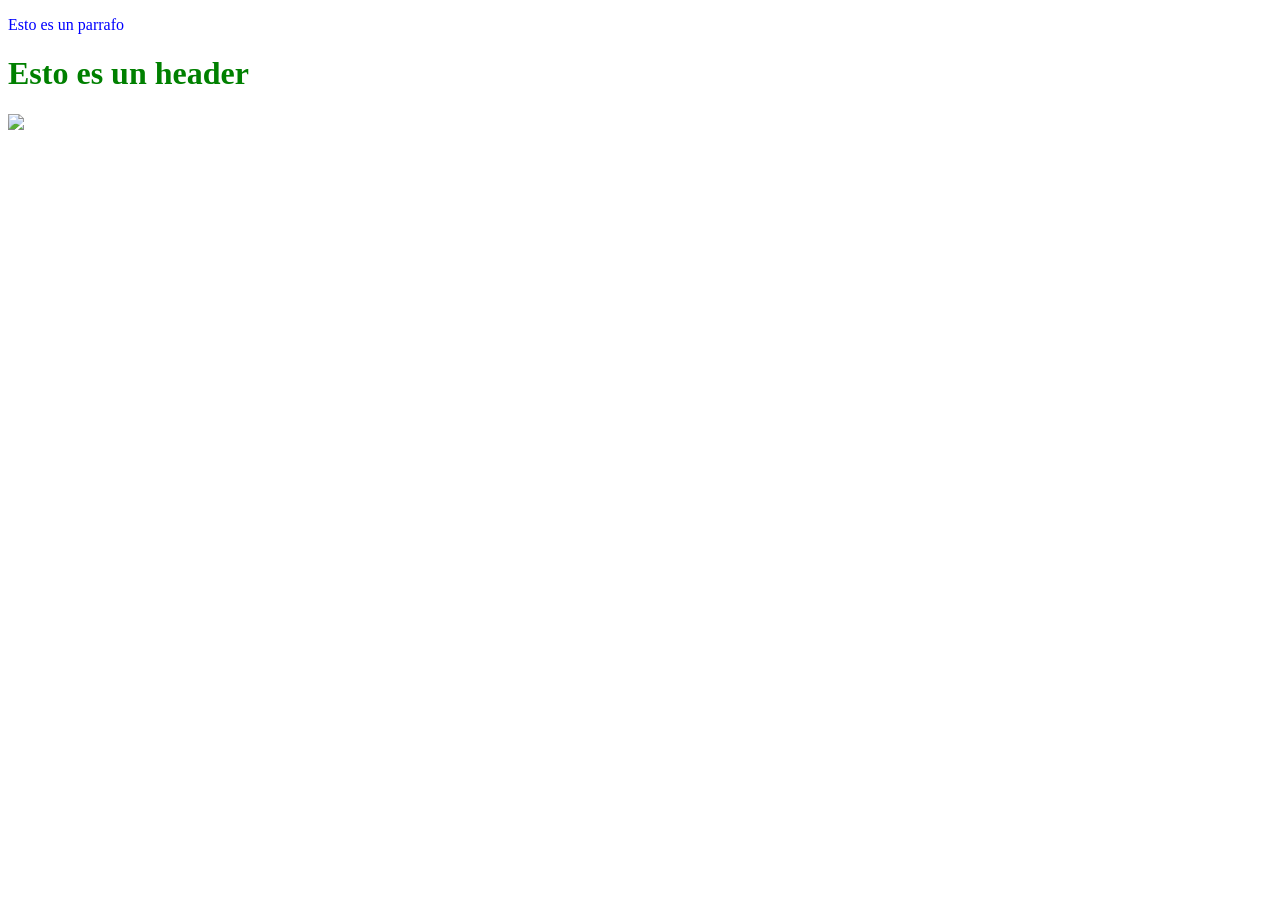
==== index.html @ 5e1d285b "Imagen en index" ====
<!DOCTYPE html>
<html lang="en">
<head>
    <meta charset="UTF-8">
    <link rel="stylesheet" href="styles/style.css">
    <title>INICIO P01</title>
</head>
<body>
    <p>Esto es un parrafo</p>
    <h1>Esto es un header</h1>
    <img src="https://oci02.img.iteso.mx/Identidades-De-Instancia/ITESO/Logos%20ITESO/Logo-ITESO-Principal-FondoAzul.png">
</body>
</html>
---- styles/style.css ----
h1 {
    color: green;
}
p {
    color: blue;
}
table {
    background-color: lightblue;
}
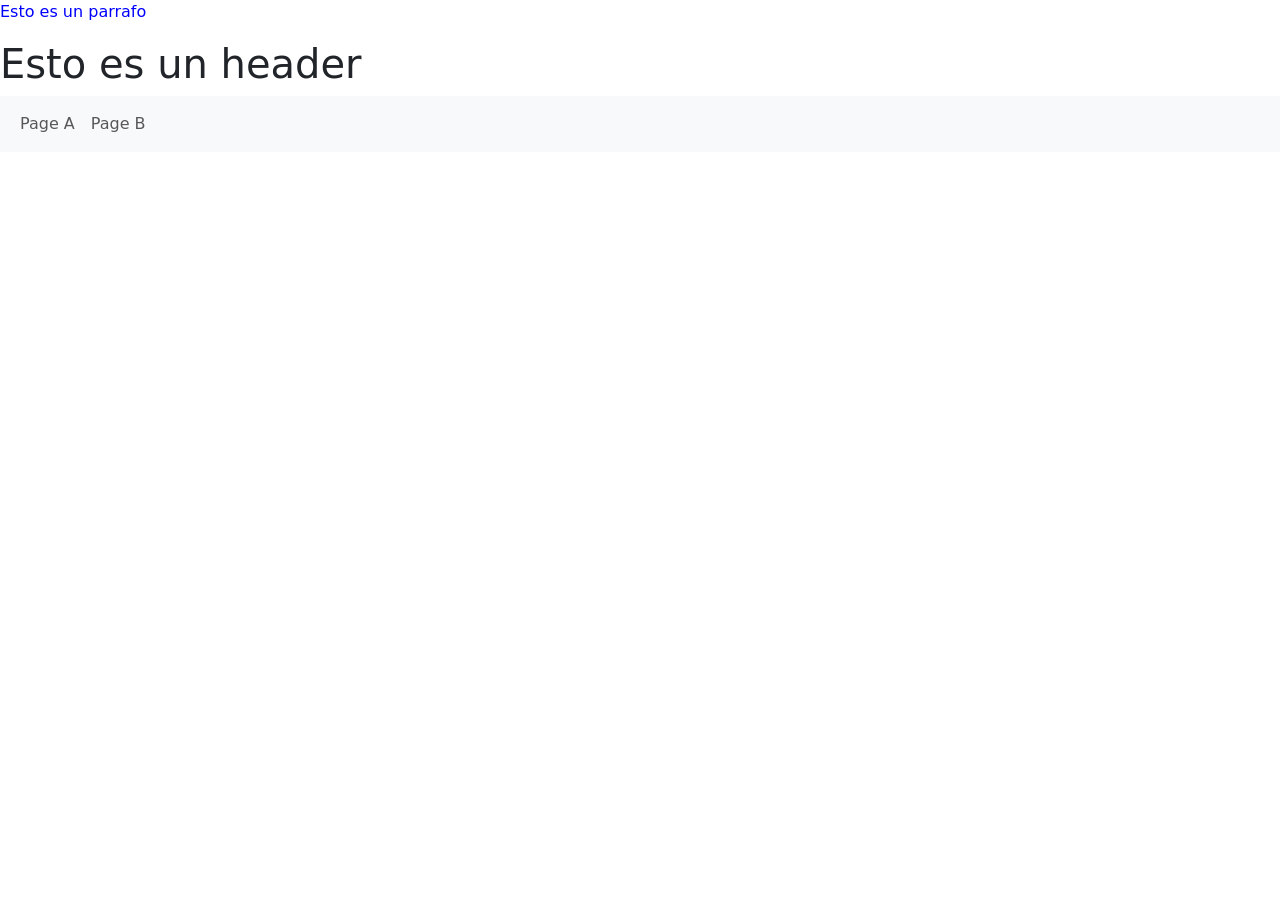
==== commit d3884c30: "Conflicto con feature 1 resulto" ====
--- a/index.html
+++ b/index.html
@@ -4,10 +4,23 @@
     <meta charset="UTF-8">
     <link rel="stylesheet" href="styles/style.css">
     <title>INICIO P01</title>
+    <link href="https://cdn.jsdelivr.net/npm/bootstrap@5.2.3/dist/css/bootstrap.min.css" rel="stylesheet">
+    <script src="https://cdn.jsdelivr.net/npm/bootstrap@5.2.3/dist/js/bootstrap.bundle.min.js"></script>
 </head>
 <body>
     <p>Esto es un parrafo</p>
     <h1>Esto es un header</h1>
-    <img src="https://oci02.img.iteso.mx/Identidades-De-Instancia/ITESO/Logos%20ITESO/Logo-ITESO-Principal-FondoAzul.png">
+    <nav class="navbar navbar-expand-sm bg-light">
+        <div class="container-fluid">
+            <ul class="navbar-nav">
+                <li class="nav-item">
+                    <a class="nav-link" href="page_a.html">Page A</a>
+                </li>
+                <li class="nav-item">
+                    <a class="nav-link" href="page_b.html">Page B</a>
+                </li>
+            </ul>
+        </div>
+    </nav>
 </body>
 </html>
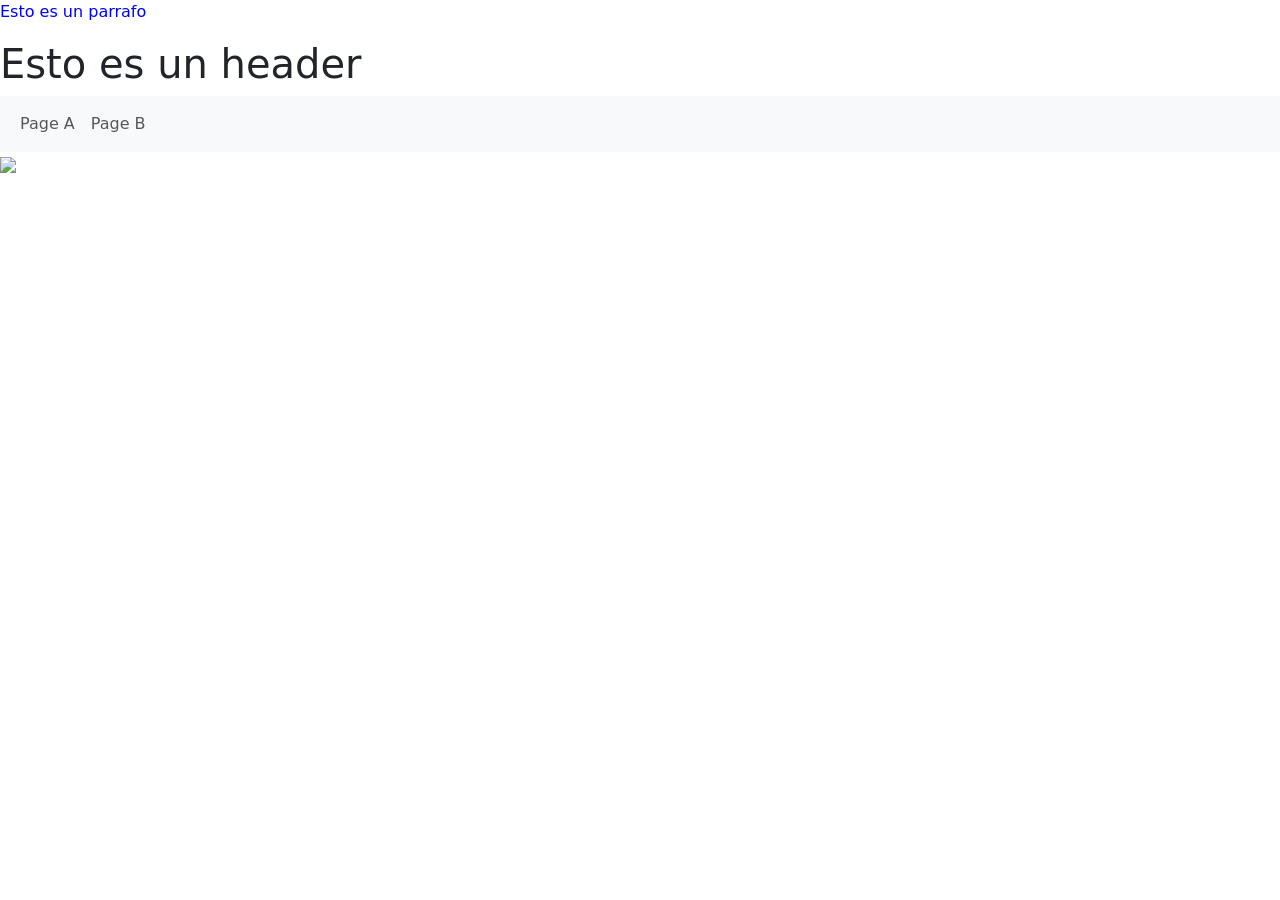
==== commit 2c9626dc: "Conflicto con feature 2 resulto" ====
--- a/index.html
+++ b/index.html
@@ -22,5 +22,6 @@
             </ul>
         </div>
     </nav>
+    <img src="https://oci02.img.iteso.mx/Identidades-De-Instancia/ITESO/Logos%20ITESO/Logo-ITESO-Principal-FondoAzul.png">
 </body>
 </html>
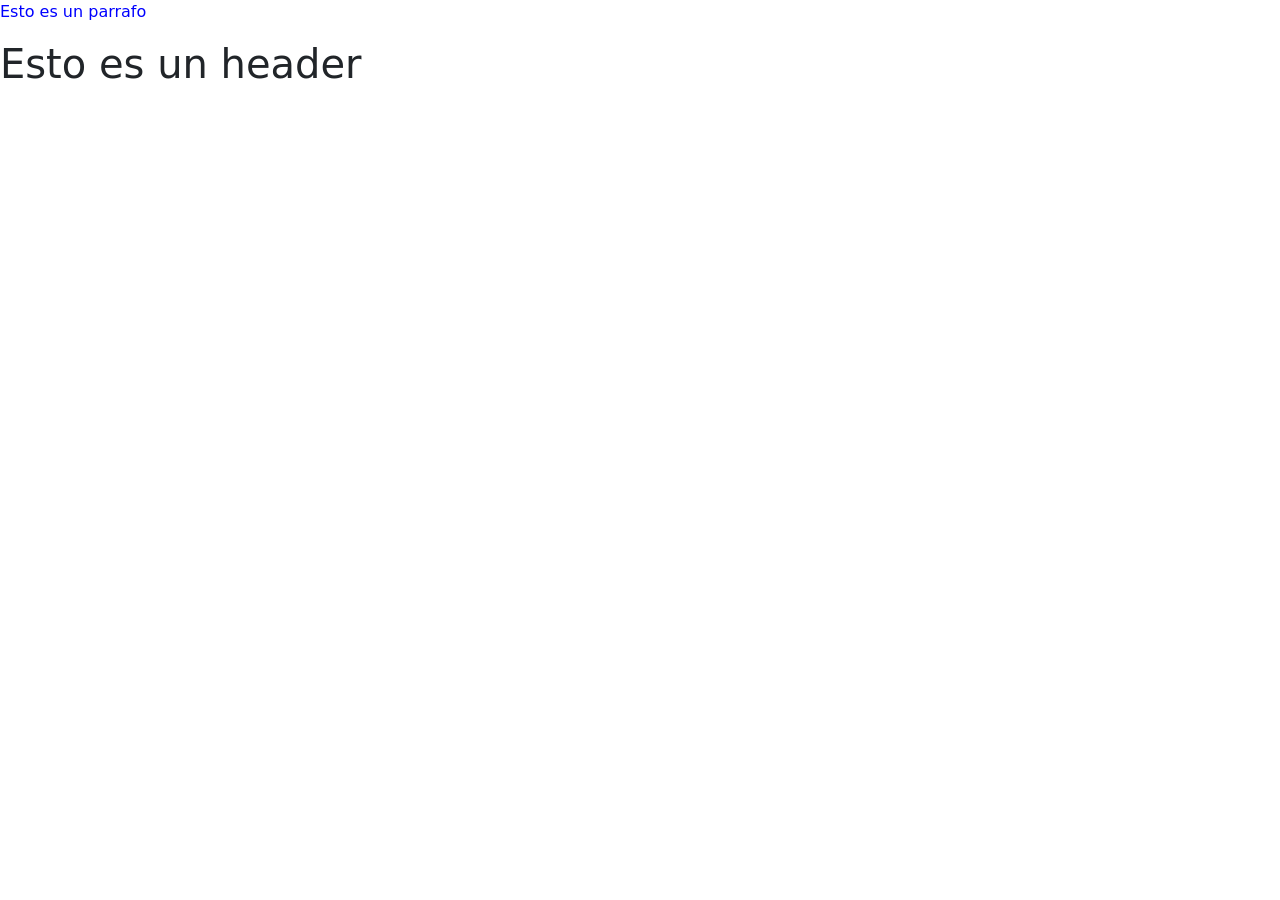
==== commit 3abc145f: "nav eliminado" ====
--- a/index.html
+++ b/index.html
@@ -10,18 +10,5 @@
 <body>
     <p>Esto es un parrafo</p>
     <h1>Esto es un header</h1>
-    <nav class="navbar navbar-expand-sm bg-light">
-        <div class="container-fluid">
-            <ul class="navbar-nav">
-                <li class="nav-item">
-                    <a class="nav-link" href="page_a.html">Page A</a>
-                </li>
-                <li class="nav-item">
-                    <a class="nav-link" href="page_b.html">Page B</a>
-                </li>
-            </ul>
-        </div>
-    </nav>
-    <img src="https://oci02.img.iteso.mx/Identidades-De-Instancia/ITESO/Logos%20ITESO/Logo-ITESO-Principal-FondoAzul.png">
 </body>
 </html>
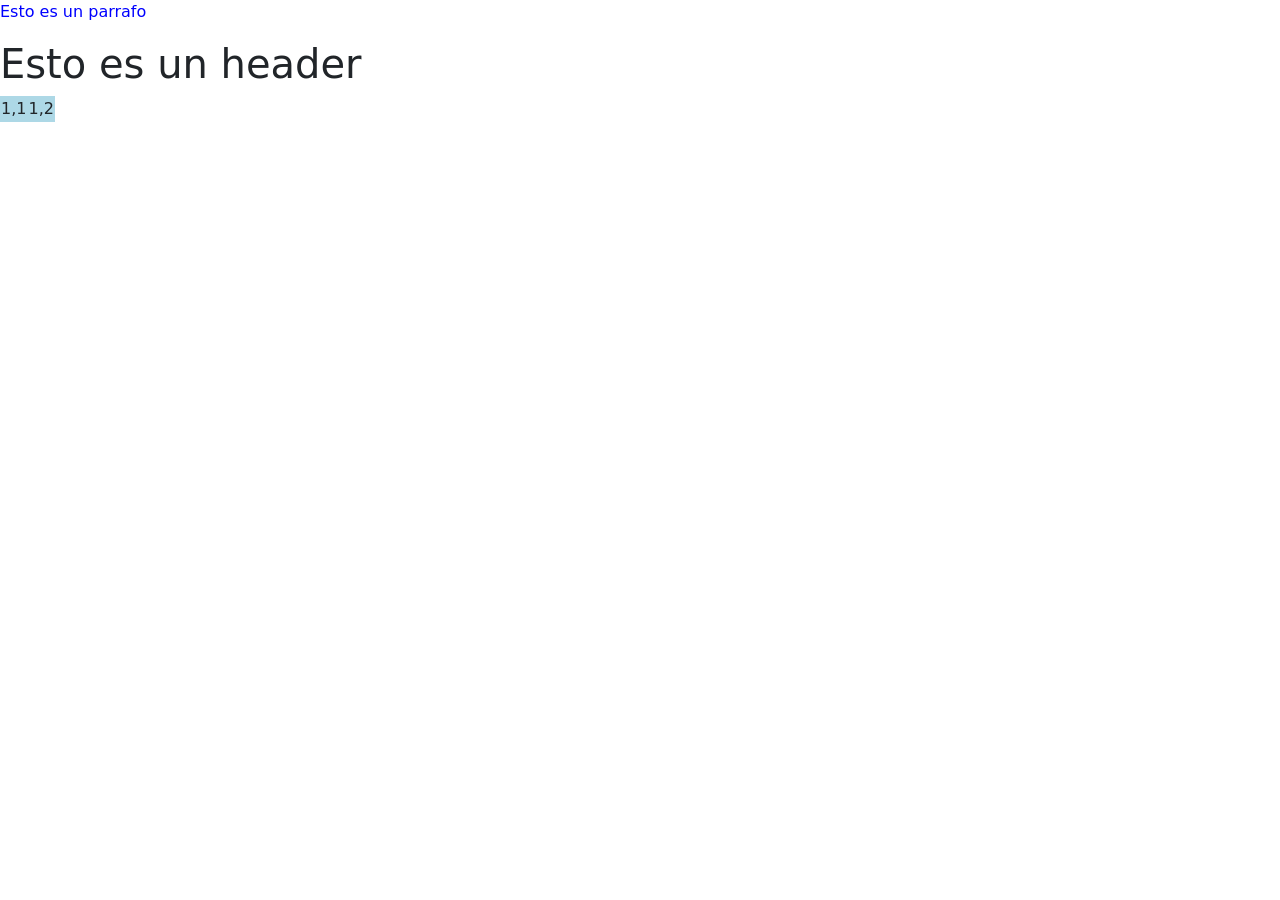
==== commit a4b24ace: "Table agregada a index html" ====
--- a/index.html
+++ b/index.html
@@ -10,5 +10,11 @@
 <body>
     <p>Esto es un parrafo</p>
     <h1>Esto es un header</h1>
+    <table>
+        <tr>
+            <td>1,1</td>
+            <td>1,2</td>
+        </tr>
+    </table>
 </body>
 </html>
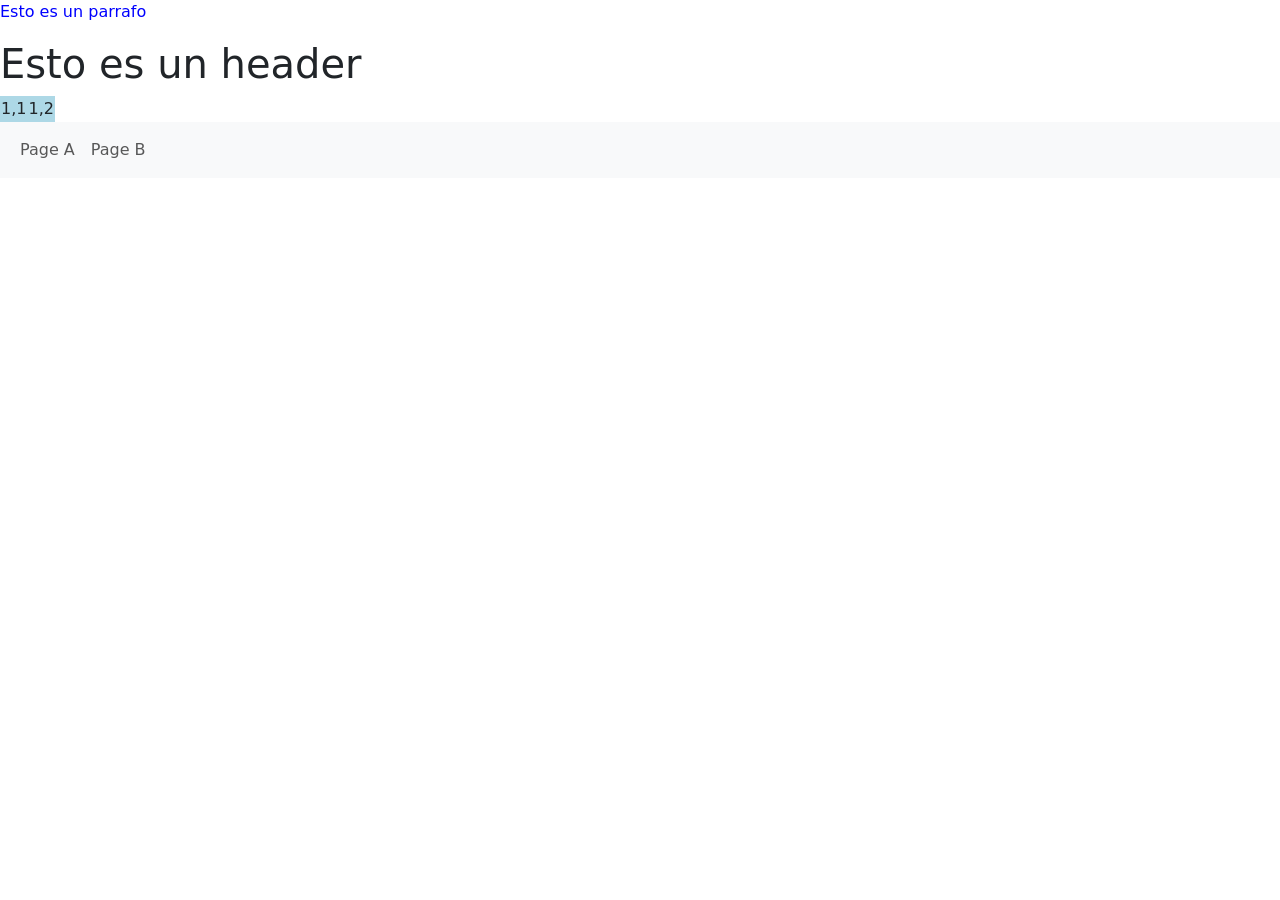
==== commit 1bf5be1d: "Navbar recuperado" ====
--- a/index.html
+++ b/index.html
@@ -16,5 +16,17 @@
             <td>1,2</td>
         </tr>
     </table>
+    <nav class="navbar navbar-expand-sm bg-light">
+        <div class="container-fluid">
+            <ul class="navbar-nav">
+                <li class="nav-item">
+                    <a class="nav-link" href="page_a.html">Page A</a>
+                </li>
+                <li class="nav-item">
+                    <a class="nav-link" href="page_b.html">Page B</a>
+                </li>
+            </ul>
+        </div>
+    </nav>
 </body>
 </html>
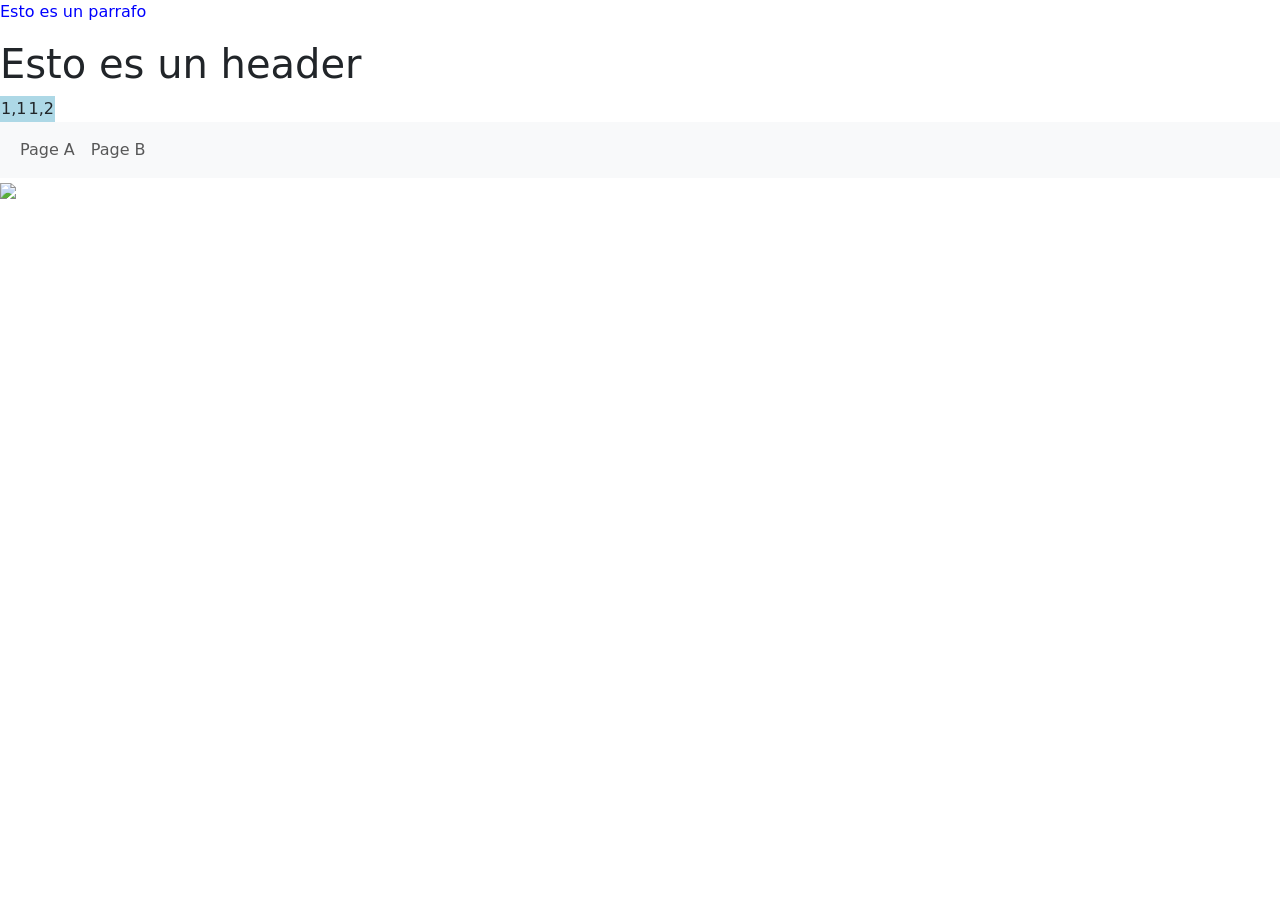
==== commit 6d15a996: "Merge branch 'feature_1'" ====
--- a/index.html
+++ b/index.html
@@ -6,6 +6,7 @@
     <title>INICIO P01</title>
     <link href="https://cdn.jsdelivr.net/npm/bootstrap@5.2.3/dist/css/bootstrap.min.css" rel="stylesheet">
     <script src="https://cdn.jsdelivr.net/npm/bootstrap@5.2.3/dist/js/bootstrap.bundle.min.js"></script>
+<script src="scripts/script.js"></script>
 </head>
 <body>
     <p>Esto es un parrafo</p>
@@ -28,5 +29,6 @@
             </ul>
         </div>
     </nav>
+    <img src="https://oci02.img.iteso.mx/Identidades-De-Instancia/ITESO/Logos%20ITESO/Logo-ITESO-Principal-FondoAzul.png">
 </body>
 </html>
